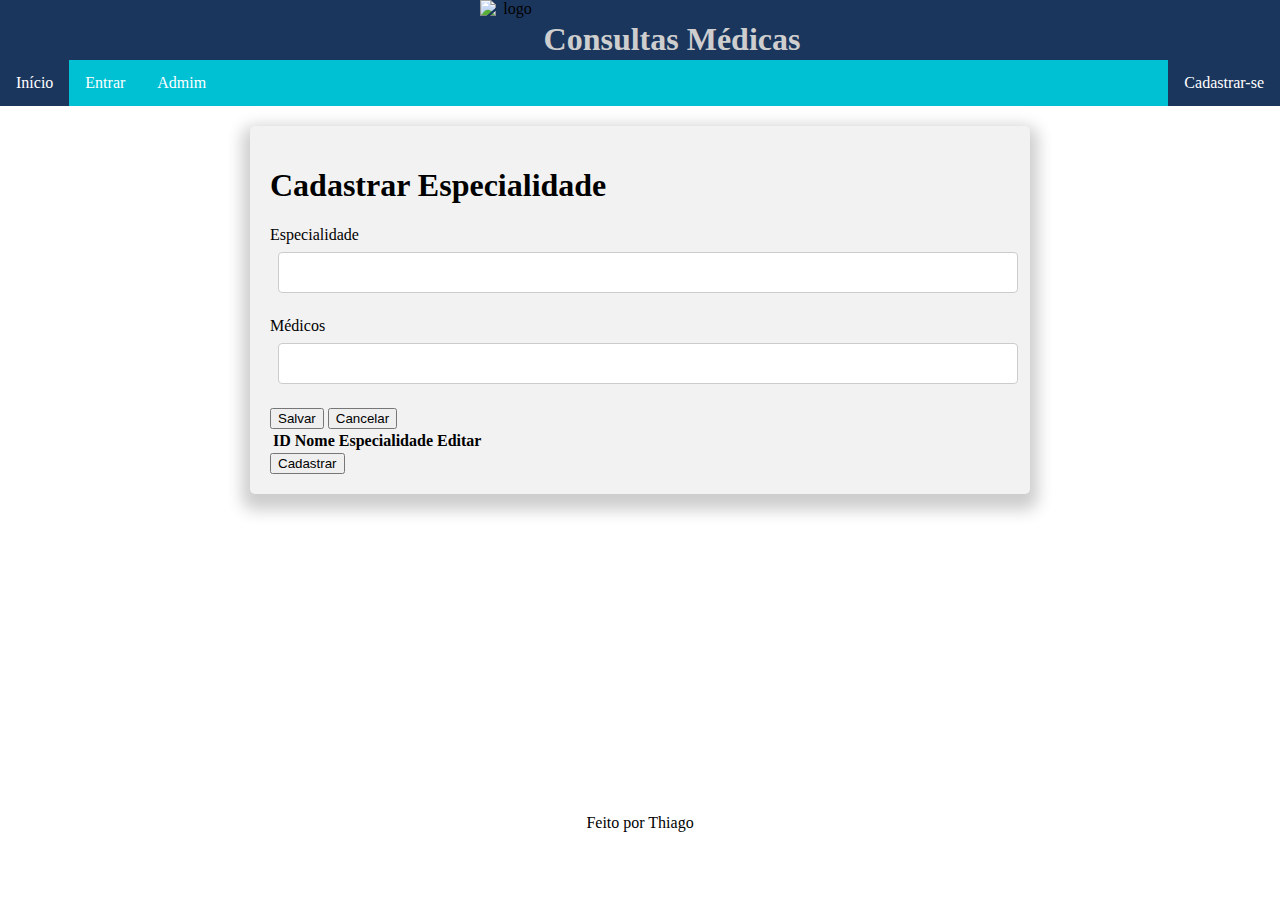
==== especialidade.html @ c9bec42d "Add files via upload" ====
<!DOCTYPE html>
<html lang="pt-BR">
<head>
    <meta charset="UTF-8">
    <meta http-equiv="X-UA-Compatible" content="IE=edge">
    <meta name="viewport" content="width=device-width, initial-scale=1.0">
    <link rel="stylesheet" href="especialidade.css">
    <script src="especialidade.js"></script>
    <title>Especialidades</title>
</head>
<body>
    <header>
        <div class="cab"><img src="https://w7.pngwing.com/pngs/516/179/png-transparent-pain-management-stethoscope-physician-computer-icons-stethoscope-icon-cdr-text-hospital.png" alt="logo" width="60" height="60" class="logo">
        <h1 class="title">Consultas Médicas</h1></div>
        <nav class="menu">
            <ul>
                <li style="float: left;"><a href="index.html" class="ativo2">Início</a></li>
                <li style="float: right;"><a href="cad.html" class="ativo1">Cadastrar-se</a></li>
                <li><a href="login.html">Entrar</a></li>
                <li class="drop">
                    <a href="#" class="drobot">Admim</a>
                    <div class="dropcont">
                        <a href="medicos.html">Médicos</a>
                        <a href="especialidade.html">Especialidades</a>
                    </div>
                </li>
            </ul>
        </nav>
    </header>
    <main>
        <h1>Cadastrar Especialidade</h1>
        <form>
            <p><label>Especialidade
                <input type="text">
            </label></p>
            <p><label>Médicos
                <input type="text">
            </label></p>
            <div class="botão">
                <button>Salvar</button>
                <button onclick="vizualizar('lista')" class="cinza" type="button">Cancelar</button>
            </div>
        </form>
        <div id="lista">
            <table>
                <tr>
                    <th>ID</th>
                    <th>Nome</th>
                    <th>Especialidade</th>
                    <th colspan="2">Editar</th>
                </tr>
                <tbody id="listaEspecialidadesBody"></tbody>
            </table>
            <button class="esconde" onclick="visualizar('cadastro', true)">Cadastrar</button>
        </div>
    </main>
    <footer>Feito por Thiago</footer>
</body>
</html>
---- especialidade.css ----
body{
	margin: 0;
}
/*titulo*/
.title{
	display: inline-block;
	color: #cecece;
}
.logo{
	display: inline-block;
	vertical-align: top;
}
.cab{
	text-align: center;
	background-color: #1B365D;
	height: 60px;
}
/*menu horizontal*/
ul{
	list-style-type: none;
	margin: 0;
	padding: 0;
	overflow: hidden;
	background-color: #00c1d4;
}
li{
	float: left;
}
li a, .dropbot{
	display: block;
	color: white;
	text-align: center;
	padding: 14px 16px;
	text-decoration: none;
}
li a:hover, .drop:hover .dropbot{
	background-color: #0073D4;
}
/* links ativos */
.ativo1, .ativo2{
	background-color: #1B365D;
}
/* lista suspensa */
li.drop{
	display: inline-block;
}
.dropcont{
	display: none;
	position: absolute;
	background-color: #cecece;
	min-width: 160px;
	box-shadow: 0px 8px 16px 0px rgba(0,0,0,0.2);
	border-radius: 10px;
}
.dropcont a{
	color: #000000;
	padding: 12px 16px;
	text-decoration: none;
	display: block;
	text-align: left;
}
.dropcont a:hover {
	background-color: #00c1d4;
	border-radius: 10px;
}
.drop:hover .dropcont{
	display: block;
}
/* formulario */
main{
    border-radius: 5px;
    box-shadow: 0px 8px 16px 8px rgba(0,0,0,0.2);
    background-color: #f2f2f2;
    padding: 20px;
	margin-top: 20px;
    margin-left: 250px;
    margin-right: 250px;
}
input[type=file]{
    display: none;
}
.file{
    width: 100%;
    padding: 12px;
    margin: 8px;
    display: inline-block;
    border: 1px solid #ccc;
    border-radius: 4px;
    box-sizing: border-box;
    background-color: #1B365D;
    color: white;
    cursor: pointer;
    text-transform: uppercase;
    text-align: center;
}
input[type=text]{
    width: 100%;
    padding: 12px;
    margin: 8px ;
    display: inline-block;
    border: 1px solid #ccc;
    border-radius: 4px;
    box-sizing: border-box;
}
input[type=submit] {
    width: 100%;
    background-color: #1B365D;
    color: white;
    padding: 14px 20px;
    margin: 8px ;
    border: none;
    border-radius: 4px;
    cursor: pointer;
}
input[type=reset] {
    width: 100%;
    background-color: #1B365D;
    color: white;
    padding: 14px 20px;
    margin: 8px ;
    border: none;
    border-radius: 4px;
    cursor: pointer;
}
input[type=submit]:hover{
    background-color: #0073D4;
}
input[type=reset]:hover{
    background-color: #0073D4;
}
footer{
    text-align: center;
    margin-top: 320px;
}
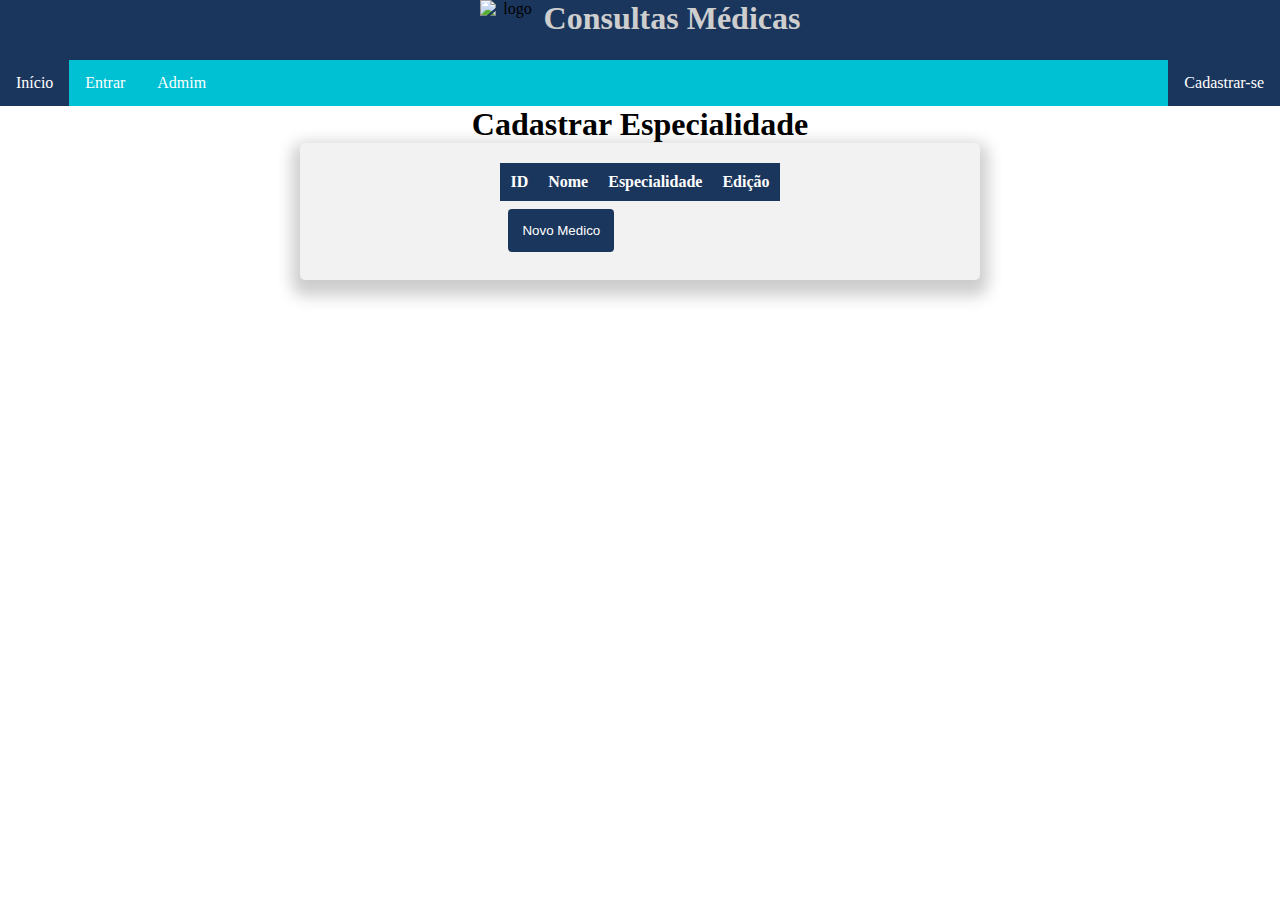
==== commit 0d6d7eaf: "Add files via upload" ====
--- a/especialidade.html
+++ b/especialidade.html
@@ -8,7 +8,7 @@
     <script src="especialidade.js"></script>
     <title>Especialidades</title>
 </head>
-<body>
+<body page = 'lista'>
     <header>
         <div class="cab"><img src="https://w7.pngwing.com/pngs/516/179/png-transparent-pain-management-stethoscope-physician-computer-icons-stethoscope-icon-cdr-text-hospital.png" alt="logo" width="60" height="60" class="logo">
         <h1 class="title">Consultas Médicas</h1></div>
@@ -28,32 +28,40 @@
         </nav>
     </header>
     <main>
-        <h1>Cadastrar Especialidade</h1>
-        <form>
-            <p><label>Especialidade
-                <input type="text">
-            </label></p>
-            <p><label>Médicos
-                <input type="text">
-            </label></p>
-            <div class="botão">
+        <h1 class="cad">Cadastrar Especialidade</h1>
+        <section>
+            <div id="listaRegistro">
+                <table>
+                    <thead>
+                        <tr>
+                            <th>ID</th>
+                            <th>Nome</th>
+                            <th>Especialidade</th>
+                            <th>Edição</th>
+                        </tr>
+                    </thead>
+                    <tbody id="listaRegistrosBody"></tbody>
+                </table>
+                <div>
+                    <button onclick="vizualizar('cadastro', true)">Novo Medico</button>
+                </div>
+            </div>
+            <form id="cadastroRegistro">
+                <label>ID
+                    <input type="number" readonly id="id">
+                </label>
+                <label>Nome
+                    <input type="text" id="nome">
+                </label>
+                <label>Especialidade
+                    <input type="text" id="especialidade">
+                </label>
+            <div class="botao">
                 <button>Salvar</button>
-                <button onclick="vizualizar('lista')" class="cinza" type="button">Cancelar</button>
+                <button onclick="vizualizar('lista')" type="button">Cancelar</button>
             </div>
-        </form>
-        <div id="lista">
-            <table>
-                <tr>
-                    <th>ID</th>
-                    <th>Nome</th>
-                    <th>Especialidade</th>
-                    <th colspan="2">Editar</th>
-                </tr>
-                <tbody id="listaEspecialidadesBody"></tbody>
-            </table>
-            <button class="esconde" onclick="visualizar('cadastro', true)">Cadastrar</button>
-        </div>
-    </main>
-    <footer>Feito por Thiago</footer>
+            </form>
+        </main>
+        </section>
 </body>
 </html>--- a/especialidade.css
+++ b/especialidade.css
@@ -1,7 +1,11 @@
-body{
-	margin: 0;
+*{
+    margin: 0;
 }
-/*titulo*/
+#listaRegistro{display: none;}
+#cadastroRegistro{display: none;}
+body[page = lista] #listaRegistro{display: block;}
+body[page = cadastro] #cadastroRegistro{display: block;}
+/* titulo */
 .title{
 	display: inline-block;
 	color: #cecece;
@@ -15,7 +19,7 @@
 	background-color: #1B365D;
 	height: 60px;
 }
-/*menu horizontal*/
+/* menu horizontal */
 ul{
 	list-style-type: none;
 	margin: 0;
@@ -66,34 +70,22 @@
 .drop:hover .dropcont{
 	display: block;
 }
-/* formulario */
-main{
+/* form */
+section{
     border-radius: 5px;
+	display: flex;
+	flex-wrap: wrap;
+	margin-left: 300px;
+	margin-right: 300px;
+	justify-content: center;
     box-shadow: 0px 8px 16px 8px rgba(0,0,0,0.2);
     background-color: #f2f2f2;
-    padding: 20px;
-	margin-top: 20px;
-    margin-left: 250px;
-    margin-right: 250px;
+    padding: 20px
 }
-input[type=file]{
-    display: none;
+.cad{
+	text-align: center;
 }
-.file{
-    width: 100%;
-    padding: 12px;
-    margin: 8px;
-    display: inline-block;
-    border: 1px solid #ccc;
-    border-radius: 4px;
-    box-sizing: border-box;
-    background-color: #1B365D;
-    color: white;
-    cursor: pointer;
-    text-transform: uppercase;
-    text-align: center;
-}
-input[type=text]{
+input[type=text], [type=email], [type=number]{
     width: 100%;
     padding: 12px;
     margin: 8px ;
@@ -102,33 +94,45 @@
     border-radius: 4px;
     box-sizing: border-box;
 }
-input[type=submit] {
-    width: 100%;
+input[type=button]{
+	/* width: 100%; */
+	background-color: #1B365D;
+	color: white;
+	padding: 14px;
+	margin: 8px ;
+	border: none;
+	border-radius: 4px;
+	cursor: pointer;
+}
+/* tabela */
+table{
+	border-collapse: collapse;
+	text-align: left;
+}
+th, td{
+	padding: 10px;
+}
+tr:nth-child(even){background-color: #cecece}
+th {
+	background-color: #1B365D;
+	text-align: center;
+	color: white;
+}
+button.botao, button{
     background-color: #1B365D;
     color: white;
-    padding: 14px 20px;
+    padding: 14px;
     margin: 8px ;
     border: none;
     border-radius: 4px;
     cursor: pointer;
 }
-input[type=reset] {
-    width: 100%;
-    background-color: #1B365D;
+button.botaov{
+    background-color: #a00;
     color: white;
-    padding: 14px 20px;
+    padding: 14px;
     margin: 8px ;
     border: none;
     border-radius: 4px;
     cursor: pointer;
-}
-input[type=submit]:hover{
-    background-color: #0073D4;
-}
-input[type=reset]:hover{
-    background-color: #0073D4;
-}
-footer{
-    text-align: center;
-    margin-top: 320px;
 }